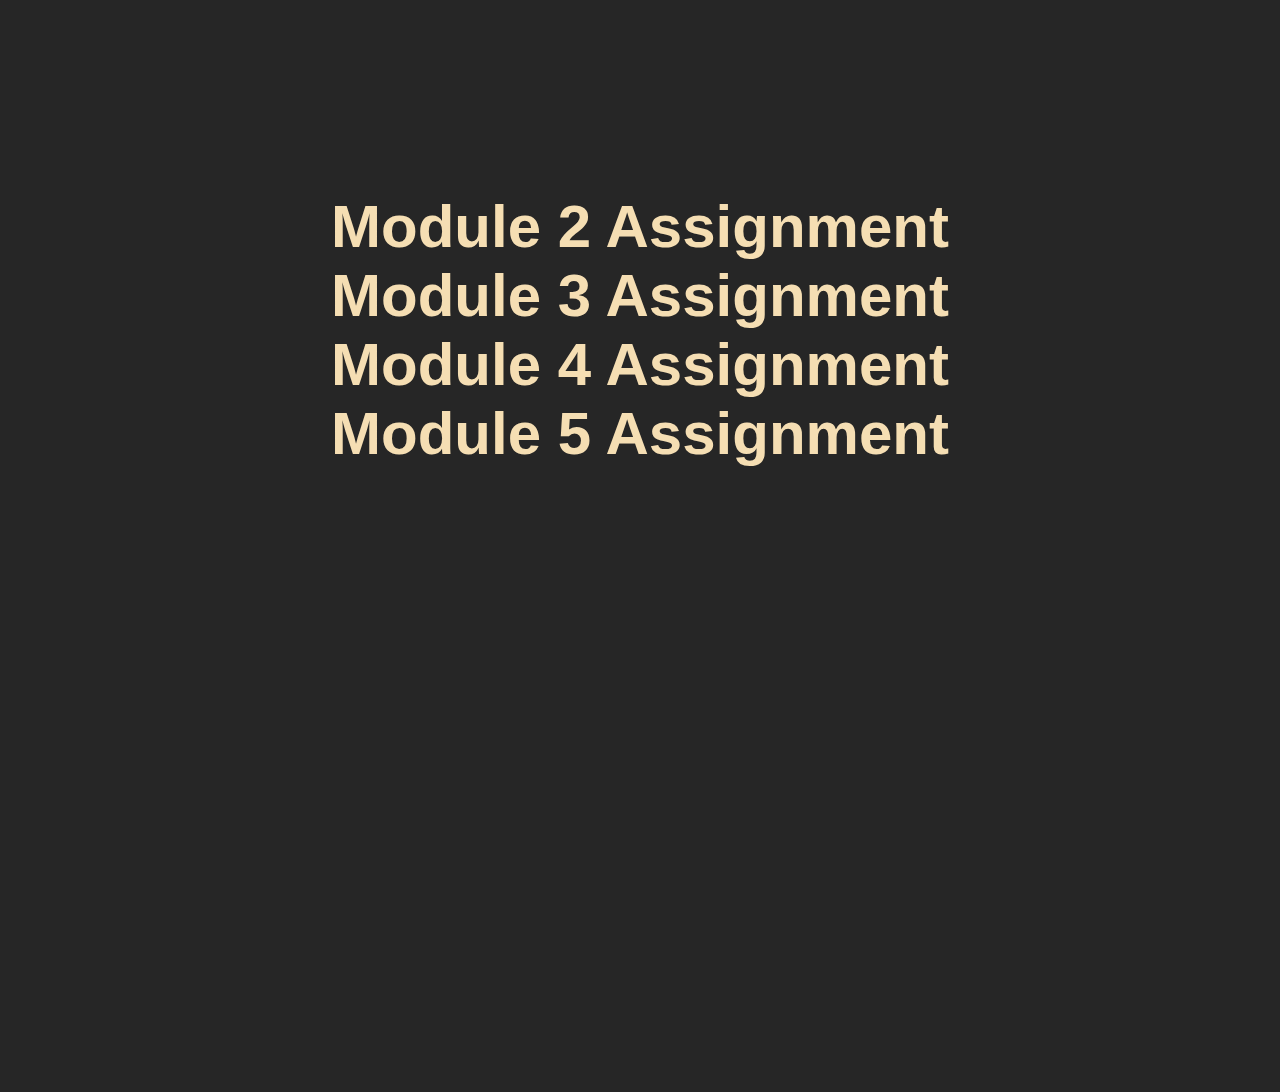
==== index.html @ 40482269 "done" ====
<!DOCTYPE html>
<html lang="en">
<head>
    <meta charset="UTF-8">
    <meta name="viewport" content="width=device-width, initial-scale=1.0">
    <link rel="stylesheet" href="css/styles.css">
    <title>Module Directory</title>
</head>
<body>

    <div class="container">   
    <h1><a class="link" href="https://tamzid958.github.io/HTML-CSS-and-JavaScript-for-Web-Developers/module2-solution/index.html"> Module 2 Assignment</a></h1>
    <h1><a class="link" href="https://tamzid958.github.io/HTML-CSS-and-JavaScript-for-Web-Developers/module3-solution/index.html"> Module 3 Assignment</a></h1>
    <h1><a class="link" href="https://tamzid958.github.io/HTML-CSS-and-JavaScript-for-Web-Developers/module4-solution/index.html"> Module 4 Assignment</a></h1> 
    <h1><a class="link" href="https://tamzid958.github.io/HTML-CSS-and-JavaScript-for-Web-Developers/module5-solution/index.html"> Module 5 Assignment</a></h1>
</div>   
</body>
</html>
---- css/styles.css ----
*{
    margin:0;
    padding: 0;
    text-decoration: none;
}

body{
    width: 100%;
    height: 100vh;
    font-family: 'Agency FB', arial;
    @import url(http://allfont.net/allfont.css?fonts=agency-fb);
    background: url('../images/Mockup.png') no-repeat;
    background-position: 50%;
    background-size: contain;
    background-color: #262626;
    overflow: hidden;
    align-items: center;
}

.container{
    font-size: 30px;
    margin-top: 15vw;
    position: absolute;
    width: 100%;
    height: 100vh;
    text-align: center;
}

.link{
    
    color: wheat;
}

.link:hover{
    color:paleturquoise;
}
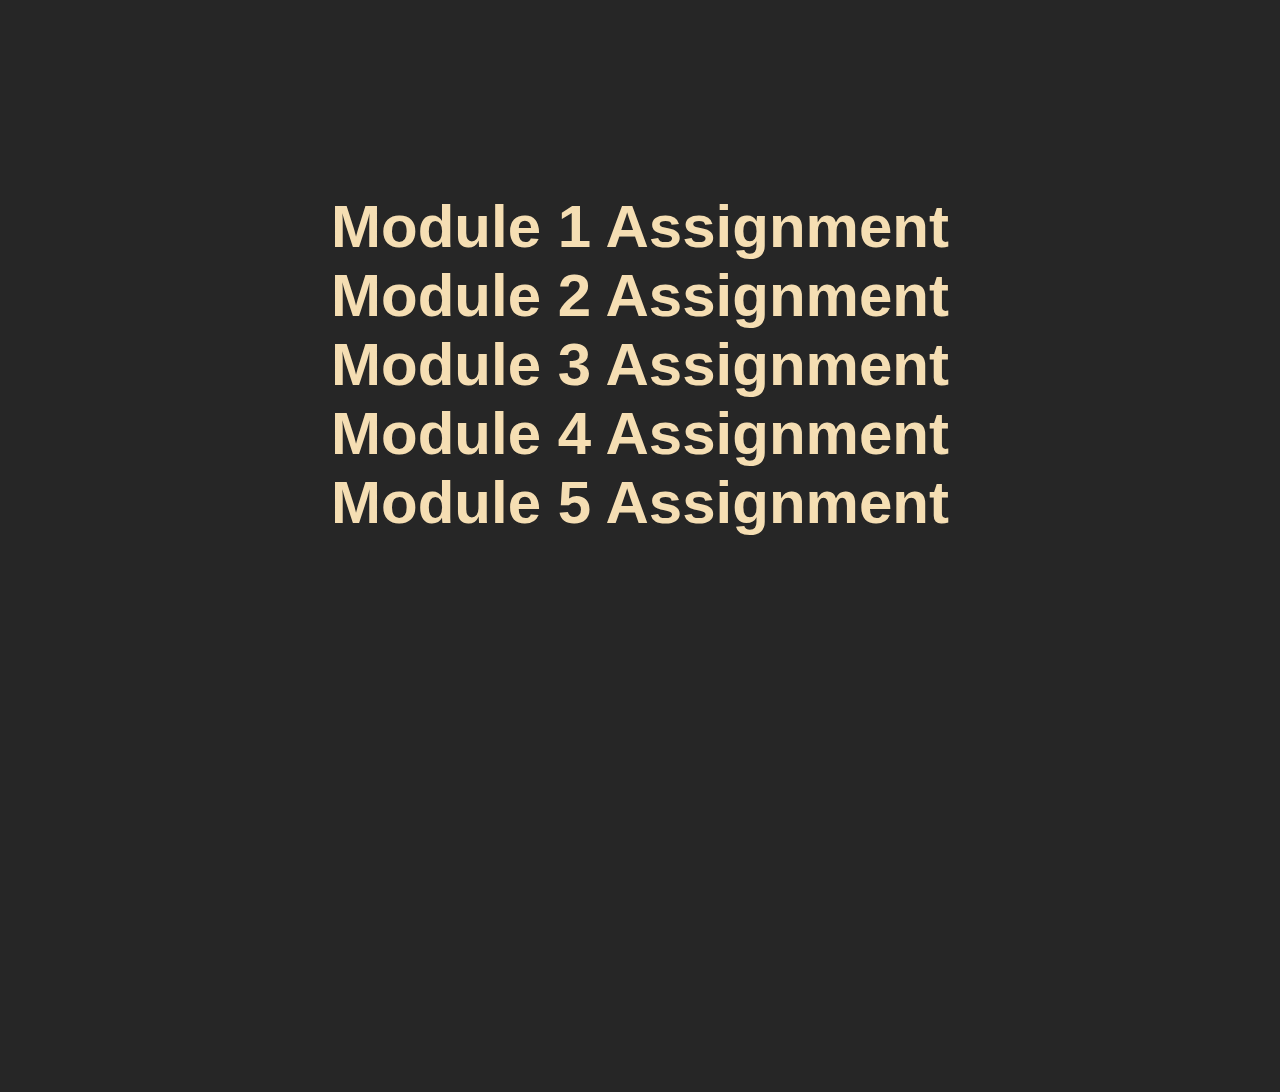
==== commit 316ee1ba: "done" ====
--- a/index.html
+++ b/index.html
@@ -8,7 +8,8 @@
 </head>
 <body>
 
-    <div class="container">   
+    <div class="container">  
+    <h1><a class="link" href="https://tamzid958.github.io/HTML-CSS-and-JavaScript-for-Web-Developers/module1-solution/index.html"> Module 1 Assignment</a></h1> 
     <h1><a class="link" href="https://tamzid958.github.io/HTML-CSS-and-JavaScript-for-Web-Developers/module2-solution/index.html"> Module 2 Assignment</a></h1>
     <h1><a class="link" href="https://tamzid958.github.io/HTML-CSS-and-JavaScript-for-Web-Developers/module3-solution/index.html"> Module 3 Assignment</a></h1>
     <h1><a class="link" href="https://tamzid958.github.io/HTML-CSS-and-JavaScript-for-Web-Developers/module4-solution/index.html"> Module 4 Assignment</a></h1> 
